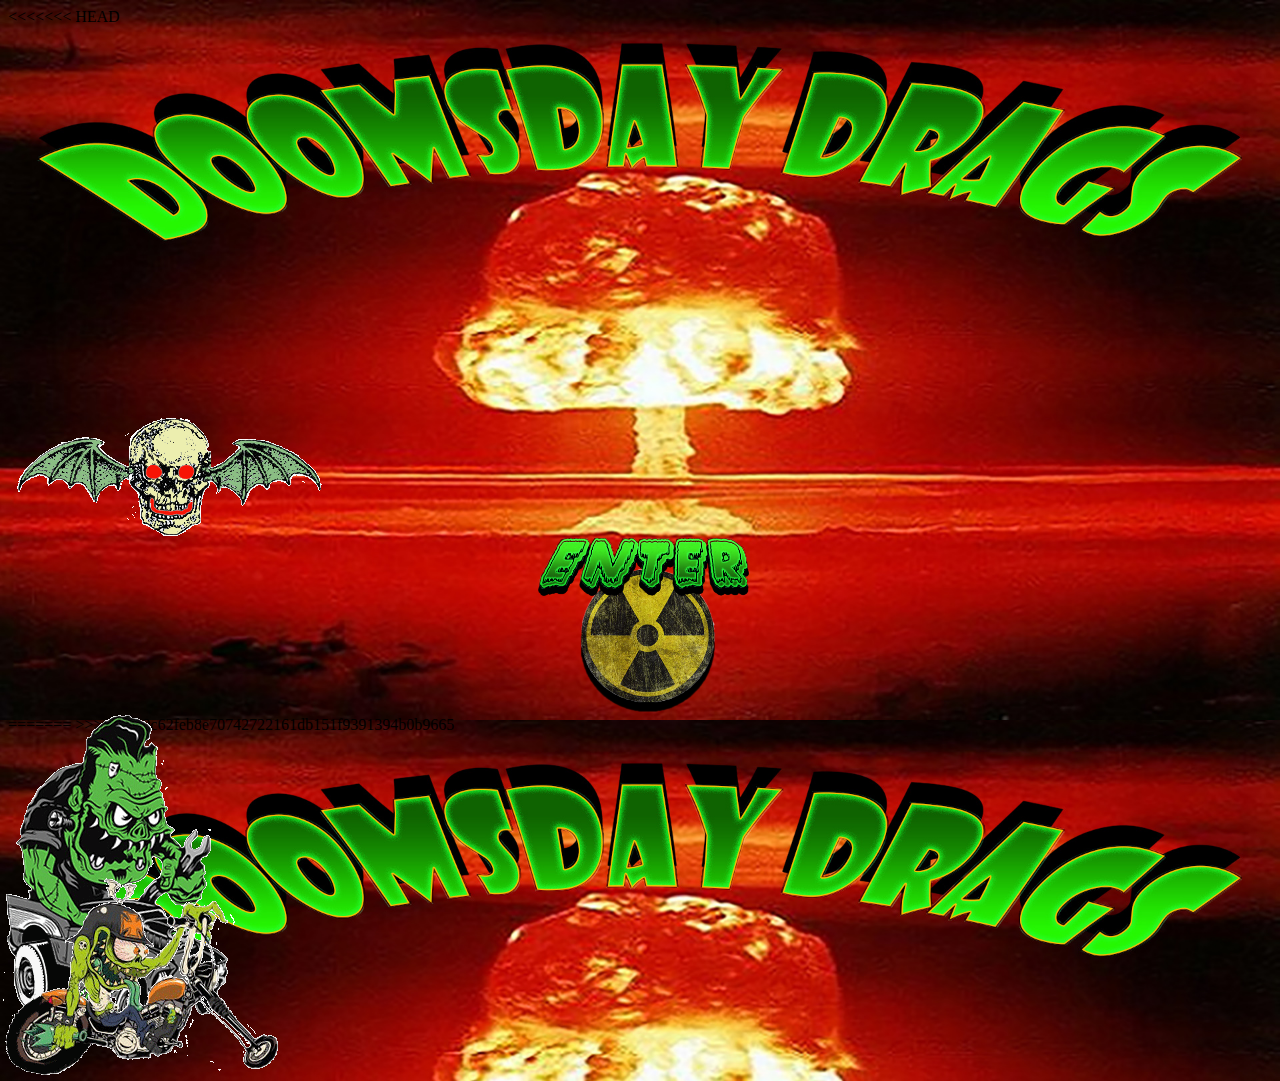
==== index.html @ 7e928c5c "final draft" ====
<!DOCTYPE html>
<html lang="en">
<<<<<<< HEAD
<head>
  <meta charset="UTF-8">
  <meta name="viewport" content="width=device-width, initial-scale=1.0">
  <meta http-equiv="X-UA-Compatible" content="ie=edge">
  <meta name="viewport" content="width=device-width, initial-scale=1">
  <title>Enter if you dare</title>
  <link rel="stylesheet" href="raceStyles.css">
  <script src="jquery-3.2.1.min.js"></script>
</head>
<body class="indx">
  <div class="enterBox">
    <a href="drags.html"><img src="images/enter.png" alt="" class="enter"></a>
  </div>
  <!-- <script
      src="http://code.jquery.com/jquery-3.2.1.min.js"
      integrity="sha256-hwg4gsxgFZhOsEEamdOYGBf13FyQuiTwlAQgxVSNgt4="
      crossorigin="anonymous"></script> -->
  <script src="racers.js"></script>
</body>
</html>
=======
  <head>
    <!--Dev: Justin Mangan
    Project: The Great race
    Date: 26 Sept 2017-->
    <meta charset="utf-8">
    <meta http-equiv="X-UA-Compatible" content="IE=edge">
    <meta name="viewport" content="width=device-width, initial-scale=1">
    <!-- The above 3 meta tags *must* come first in the head; any other head content must come *after* these tags -->
    <title>The Great Race</title>
	   <link rel="stylesheet" href="raceStyles.css">
  </head>
  <body>
    <img src="images/skully.gif" class="skull" id="start" alt="">
    <!-- <img src="#" class="preRace" id="preWinner" alt=""> -->
    <img src="images/greasy.gif" class="greasy" id="greaseball" alt="">
    <img src="images/scooter.gif" class="scooter" id="trash" alt="">
    <img src="#" class="win" id="winner" alt="">
    <!-- <script src="race.js"></script> -->
    <script
			  src="http://code.jquery.com/jquery-3.2.1.min.js"
			  integrity="sha256-hwg4gsxgFZhOsEEamdOYGBf13FyQuiTwlAQgxVSNgt4="
			  crossorigin="anonymous"></script>
    <script src="racers.js"></script>
  </body>
  </html>
>>>>>>> 9c62feb8e70742722161db151f9391394b0b9665
---- raceStyles.css ----
/*raceStyles*/
img {
  margin: 0;
  padding: 0;
}

/*styles for Enter Page*/
.indx {
  background-image: url("images/home.jpg");
  background-size: 100%;
  width: 100%;
}
.enterBox {
  width: 100%;
}
.enter {
  width: 20%;
  margin: 40% 0% 0% 40%;
}

/*styles for Doomsday Drags*/
body {
  background-image: url("images/hell-hole.jpg");
  background-size: auto;
  width: 3840px;
}
.box {
  display: block;
  width: 100%;
}
.nuked {
  position: absolute;
  top: 7em;
  left: 107em;
  border-radius: 8em;
  border-left: ridge lime 1em;
  border-right: ridge lime 1em;
  border-top: ridge lime .3em;
  border-bottom: ridge lime .3em;
}
.greasy {
  position: absolute;
  top: 44em;
}
.scooter {
  position: absolute;
  top: 54.5em;
}
.skull {
  position: absolute;
  top: 25em;
}
.win {
  position: absolute;
  top: 40em;
  left: 187em;
}
.scorebox {
  position: absolute;
  left: 78.5em;
}

/*scooter score icons*/
#s0 {
  position: absolute;
  top: 21.5em;
  left: 100em;
}
#s1 {
  position: absolute;
  top: 21.2em;
  left: 97em;
}
#s2 {
  position: absolute;
  top: 21.5em;
  left: 94em;
}
#s3 {
  position: absolute;
  top: 21.2em;
  left: 91em;
}
#s4 {
  position: absolute;
  top: 21.4em;
  left: 88em;
}
#s5 {
  position: absolute;
  top: 17em;
  left: 98em;
}
#s6 {
  position: absolute;
  top: 17.3em;
  left: 95em;
}
#s7 {
  position: absolute;
  top: 17em;
  left: 92em;
}
#s8 {
  position: absolute;
  top: 17.3em;
  left: 89em;
}
#s9 {
  position: absolute;
  top: 12.5em;
  left: 97em;
}
#s10 {
  position: absolute;
  top: 12.8em;
  left: 94em;
}
#s11 {
  position: absolute;
  top: 12.5em;
  left: 91em;
}
#s12 {
  position: absolute;
  top: 6.3em;
  left: 93em;
}

/*greasy score icons*/
#g0 {
  position: absolute;
  top: 21.5em;
  left: 141.5em;
}
#g1 {
  position: absolute;
  top: 21.2em;
  left: 144.5em;
}
#g2 {
  position: absolute;
  top: 21.5em;
  left: 147.5em;
}
#g3 {
  position: absolute;
  top: 21.2em;
  left: 150.5em;
}
#g4 {
  position: absolute;
  top: 21.5em;
  left: 153.5em;
}
#g5 {
  position: absolute;
  top: 17em;
  left: 143em;
}
#g6 {
  position: absolute;
  top: 17.3em;
  left: 146em;
}
#g7 {
  position: absolute;
  top: 17em;
  left: 149em;
}
#g8 {
  position: absolute;
  top: 17.3em;
  left: 152em;
}
#g9 {
  position: absolute;
  top: 12.5em;
  left: 144.5em;
}
#g10 {
  position: absolute;
  top: 12.8em;
  left: 147.5em;
}
#g11 {
  position: absolute;
  top: 12.5em;
  left: 150.5em;
}
#g12 {
  position: absolute;
  top: 6.3em;
  left: 146em;
}
---- raceStyles.css ----
/*raceStyles*/
img {
  margin: 0;
  padding: 0;
}

/*styles for Enter Page*/
.indx {
  background-image: url("images/home.jpg");
  background-size: 100%;
  width: 100%;
}
.enterBox {
  width: 100%;
}
.enter {
  width: 20%;
  margin: 40% 0% 0% 40%;
}

/*styles for Doomsday Drags*/
body {
  background-image: url("images/hell-hole.jpg");
  background-size: auto;
  width: 3840px;
}
.box {
  display: block;
  width: 100%;
}
.nuked {
  position: absolute;
  top: 7em;
  left: 107em;
  border-radius: 8em;
  border-left: ridge lime 1em;
  border-right: ridge lime 1em;
  border-top: ridge lime .3em;
  border-bottom: ridge lime .3em;
}
.greasy {
  position: absolute;
  top: 44em;
}
.scooter {
  position: absolute;
  top: 54.5em;
}
.skull {
  position: absolute;
  top: 25em;
}
.win {
  position: absolute;
  top: 40em;
  left: 187em;
}
.scorebox {
  position: absolute;
  left: 78.5em;
}

/*scooter score icons*/
#s0 {
  position: absolute;
  top: 21.5em;
  left: 100em;
}
#s1 {
  position: absolute;
  top: 21.2em;
  left: 97em;
}
#s2 {
  position: absolute;
  top: 21.5em;
  left: 94em;
}
#s3 {
  position: absolute;
  top: 21.2em;
  left: 91em;
}
#s4 {
  position: absolute;
  top: 21.4em;
  left: 88em;
}
#s5 {
  position: absolute;
  top: 17em;
  left: 98em;
}
#s6 {
  position: absolute;
  top: 17.3em;
  left: 95em;
}
#s7 {
  position: absolute;
  top: 17em;
  left: 92em;
}
#s8 {
  position: absolute;
  top: 17.3em;
  left: 89em;
}
#s9 {
  position: absolute;
  top: 12.5em;
  left: 97em;
}
#s10 {
  position: absolute;
  top: 12.8em;
  left: 94em;
}
#s11 {
  position: absolute;
  top: 12.5em;
  left: 91em;
}
#s12 {
  position: absolute;
  top: 6.3em;
  left: 93em;
}

/*greasy score icons*/
#g0 {
  position: absolute;
  top: 21.5em;
  left: 141.5em;
}
#g1 {
  position: absolute;
  top: 21.2em;
  left: 144.5em;
}
#g2 {
  position: absolute;
  top: 21.5em;
  left: 147.5em;
}
#g3 {
  position: absolute;
  top: 21.2em;
  left: 150.5em;
}
#g4 {
  position: absolute;
  top: 21.5em;
  left: 153.5em;
}
#g5 {
  position: absolute;
  top: 17em;
  left: 143em;
}
#g6 {
  position: absolute;
  top: 17.3em;
  left: 146em;
}
#g7 {
  position: absolute;
  top: 17em;
  left: 149em;
}
#g8 {
  position: absolute;
  top: 17.3em;
  left: 152em;
}
#g9 {
  position: absolute;
  top: 12.5em;
  left: 144.5em;
}
#g10 {
  position: absolute;
  top: 12.8em;
  left: 147.5em;
}
#g11 {
  position: absolute;
  top: 12.5em;
  left: 150.5em;
}
#g12 {
  position: absolute;
  top: 6.3em;
  left: 146em;
}
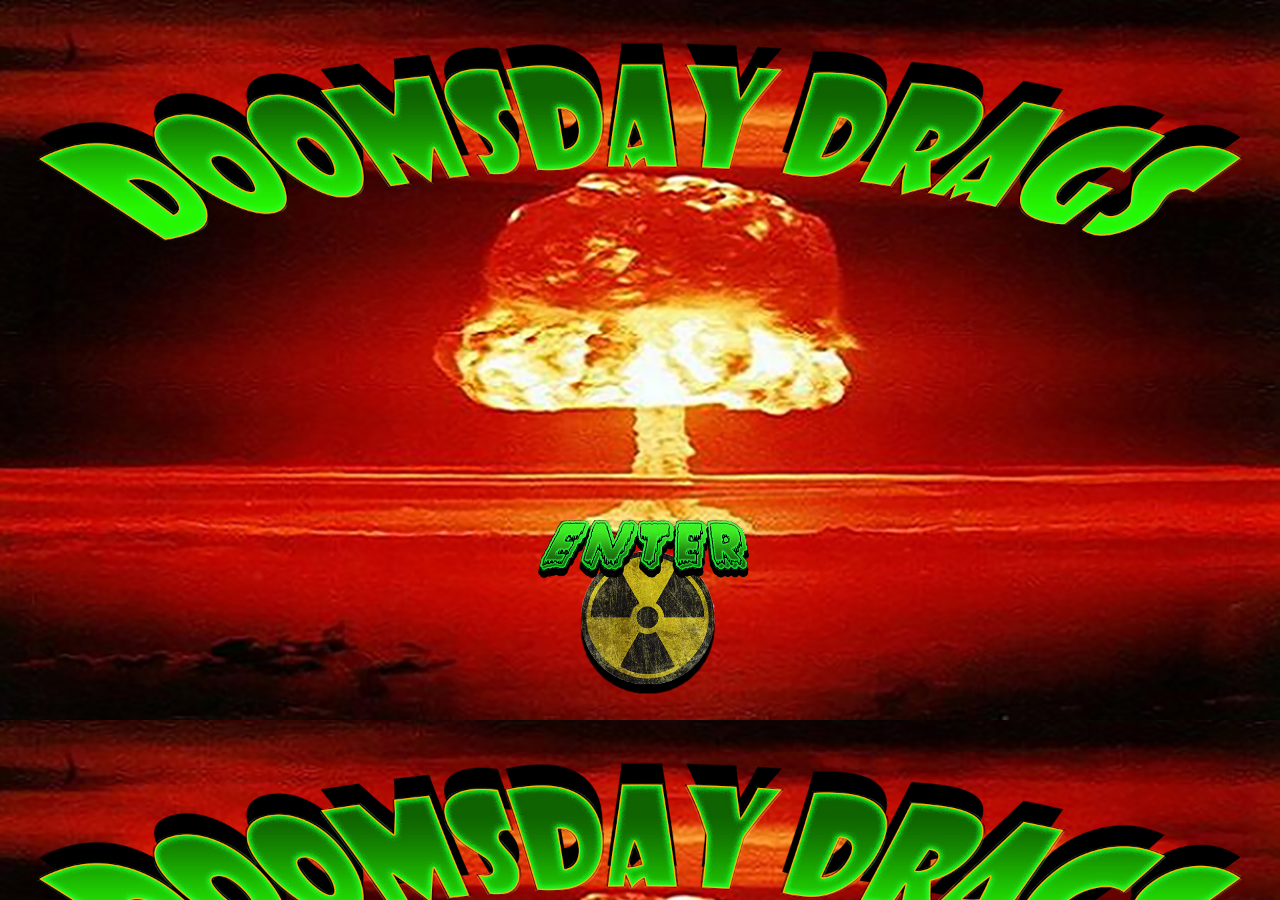
==== commit 86c59109: "cleanup" ====
--- a/index.html
+++ b/index.html
@@ -1,6 +1,5 @@
 <!DOCTYPE html>
 <html lang="en">
-<<<<<<< HEAD
 <head>
   <meta charset="UTF-8">
   <meta name="viewport" content="width=device-width, initial-scale=1.0">
@@ -21,30 +20,3 @@
   <script src="racers.js"></script>
 </body>
 </html>
-=======
-  <head>
-    <!--Dev: Justin Mangan
-    Project: The Great race
-    Date: 26 Sept 2017-->
-    <meta charset="utf-8">
-    <meta http-equiv="X-UA-Compatible" content="IE=edge">
-    <meta name="viewport" content="width=device-width, initial-scale=1">
-    <!-- The above 3 meta tags *must* come first in the head; any other head content must come *after* these tags -->
-    <title>The Great Race</title>
-	   <link rel="stylesheet" href="raceStyles.css">
-  </head>
-  <body>
-    <img src="images/skully.gif" class="skull" id="start" alt="">
-    <!-- <img src="#" class="preRace" id="preWinner" alt=""> -->
-    <img src="images/greasy.gif" class="greasy" id="greaseball" alt="">
-    <img src="images/scooter.gif" class="scooter" id="trash" alt="">
-    <img src="#" class="win" id="winner" alt="">
-    <!-- <script src="race.js"></script> -->
-    <script
-			  src="http://code.jquery.com/jquery-3.2.1.min.js"
-			  integrity="sha256-hwg4gsxgFZhOsEEamdOYGBf13FyQuiTwlAQgxVSNgt4="
-			  crossorigin="anonymous"></script>
-    <script src="racers.js"></script>
-  </body>
-  </html>
->>>>>>> 9c62feb8e70742722161db151f9391394b0b9665
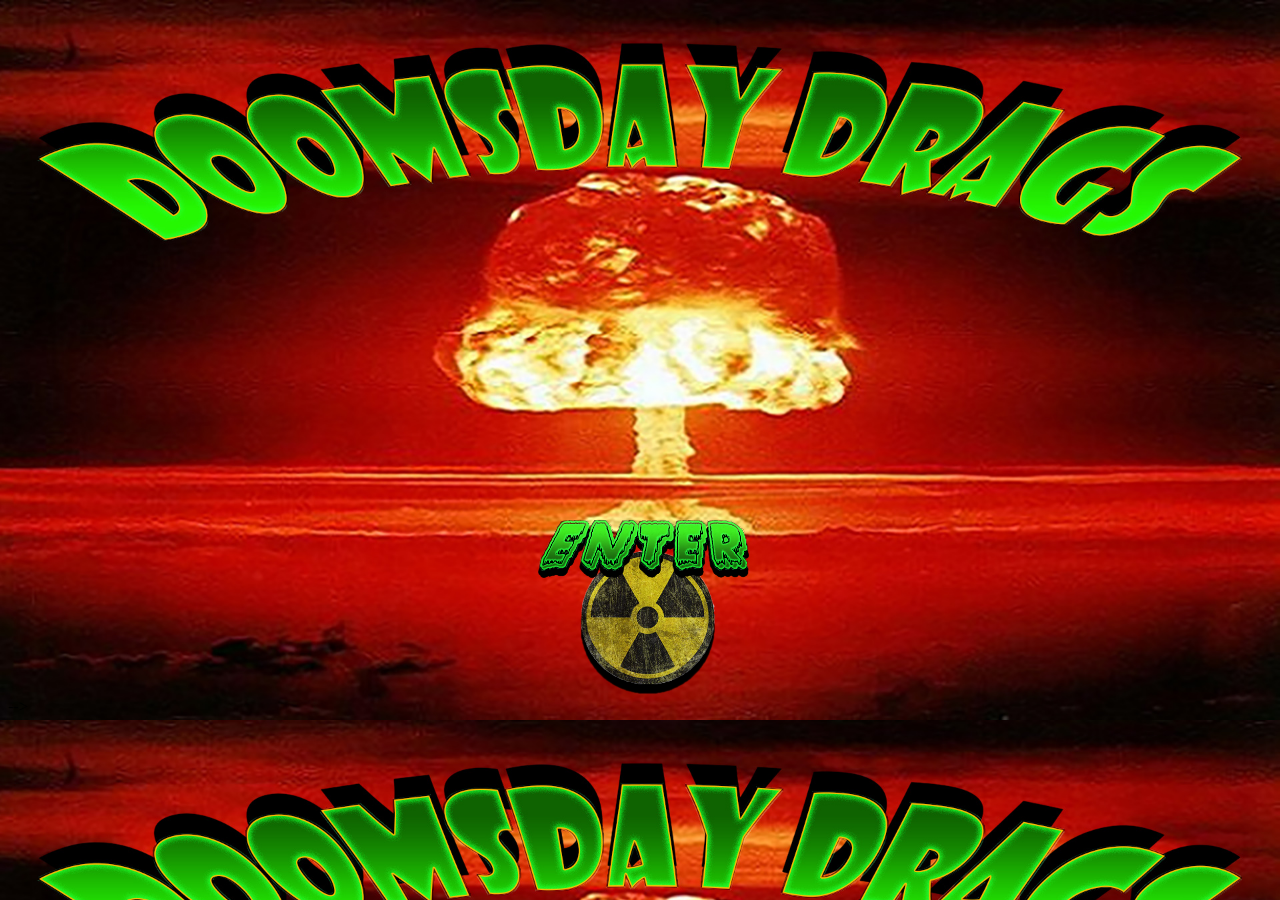
==== commit 25778147: "added audio to index" ====
--- a/index.html
+++ b/index.html
@@ -10,9 +10,29 @@
   <script src="jquery-3.2.1.min.js"></script>
 </head>
 <body class="indx">
+
+  <!--background music loop  -->
+  <audio id="background" preload="auto">
+    <source src="" type="audio/mpeg" id="racket">
+  </audio>
+
   <div class="enterBox">
-    <a href="drags.html"><img src="images/enter.png" alt="" class="enter"></a>
+    <img src="images/enter.png" alt="" class="enter">
   </div>
+  <script>
+  <!-- // background music loop
+    $("#racket")[0].src = "audio/bgtunes.mp3";
+    $("#background")[0].loop = true;
+    $("#background")[0].volume = .25;
+    $("#background")[0].load();
+    $("#background")[0].play();
+    $(".enter")[0].addEventListener("click", enter, false);
+    // var gatekeeper;
+    function enter(){
+      window.open("drags.html")
+    }
+  </script> -->
+
   <!-- <script
       src="http://code.jquery.com/jquery-3.2.1.min.js"
       integrity="sha256-hwg4gsxgFZhOsEEamdOYGBf13FyQuiTwlAQgxVSNgt4="
--- a/raceStyles.css
+++ b/raceStyles.css
@@ -28,7 +28,7 @@
   display: block;
   width: 100%;
 }
-.nuked {
+#nuke {
   position: absolute;
   top: 7em;
   left: 107em;
@@ -38,26 +38,35 @@
   border-top: ridge lime .3em;
   border-bottom: ridge lime .3em;
 }
-.greasy {
+#greasy {
   position: absolute;
   top: 44em;
 }
-.scooter {
+#scooter {
   position: absolute;
   top: 54.5em;
 }
-.skull {
+#skully {
   position: absolute;
   top: 25em;
 }
-.win {
+#skully:hover {
+  cursor: url("images/handy.png"), pointer;
+}
+#winner {
   position: absolute;
   top: 40em;
   left: 187em;
 }
-.scorebox {
+#winner:hover {
+  cursor: url("images/handy.png"), pointer;
+}
+#score {
   position: absolute;
   left: 78.5em;
+}
+#score:hover {
+  cursor: url("images/handy.png"), pointer;
 }
 
 /*scooter score icons*/
